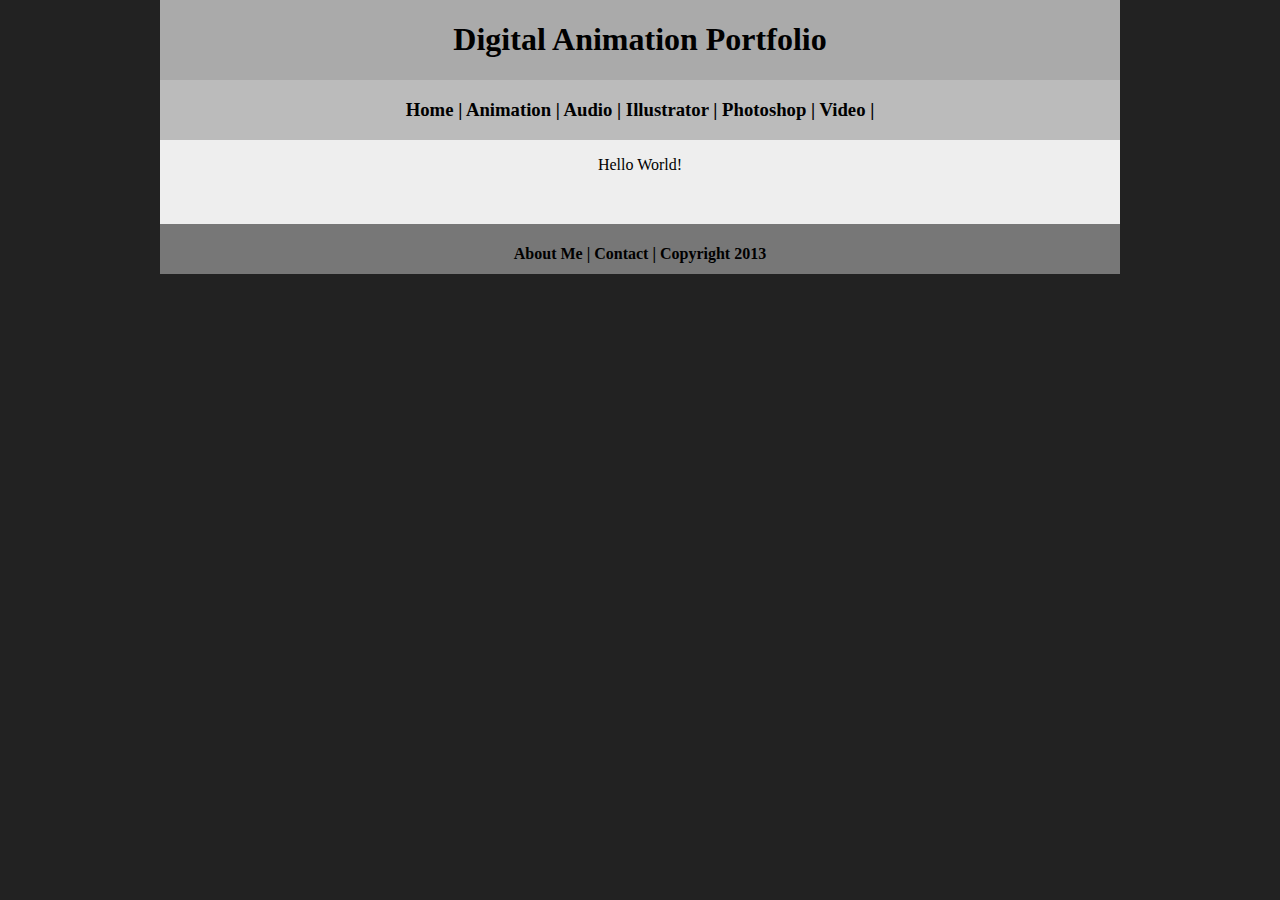
==== Animation/index.html @ 63524fe4 "Add files via upload" ====
<!DOCTYPE html>
<html class="homePage">
<head>
	<!-- This is a comment! Text here will be ignored by the browser. -->
	<meta charset="UTF-8">
	<title>My Portfolio</title>
	<link href="../myCSS.css" rel="stylesheet" type="text/css">
</head>
<body>
<div class="container">
  <div class="header">
  	<h1>Digital Animation Portfolio</h1>
  </div>
  <div class="nav">
    <h3>Home | Animation | Audio | Illustrator | Photoshop | Video | </h3>
  </div>
  <div class="content">
    <p>Hello World!</p>
    <p>&nbsp;</p>
  </div>
  <div class="footer">
    <h4>About Me | Contact | Copyright 2013</h4>
  </div>
</div>
</body>
</html>
---- myCSS.css ----
@charset "UTF-8";
/* This is a comment! Text here will be ignored by the browser. */
body {
	margin: 0 auto;
}
.homePage {
	background: #222222;
}
.container {
	width: 960px;
	margin: 0 auto;
}
.header {
	background: #AAAAAA;
	text-align: center;
	margin: 0px;
	padding: 5;
	float: left;
	width: 100%;
	height: 80px;
	
}
.nav {
	background: #BBBBBB;
	margin: 0px;
	padding: 5;
	float: left;
	width: 100%;
	height: 60px;
	text-align: center;
}
.content {
	background: #EEEEEE;
	margin: 0px;
	float: left;
	width: 100%;
	text-align: center;
}
.footer {
	background: #777777;
	margin: 0px;
	float: left;
	width: 100%;
	height: 50px;
	text-align: center;
}
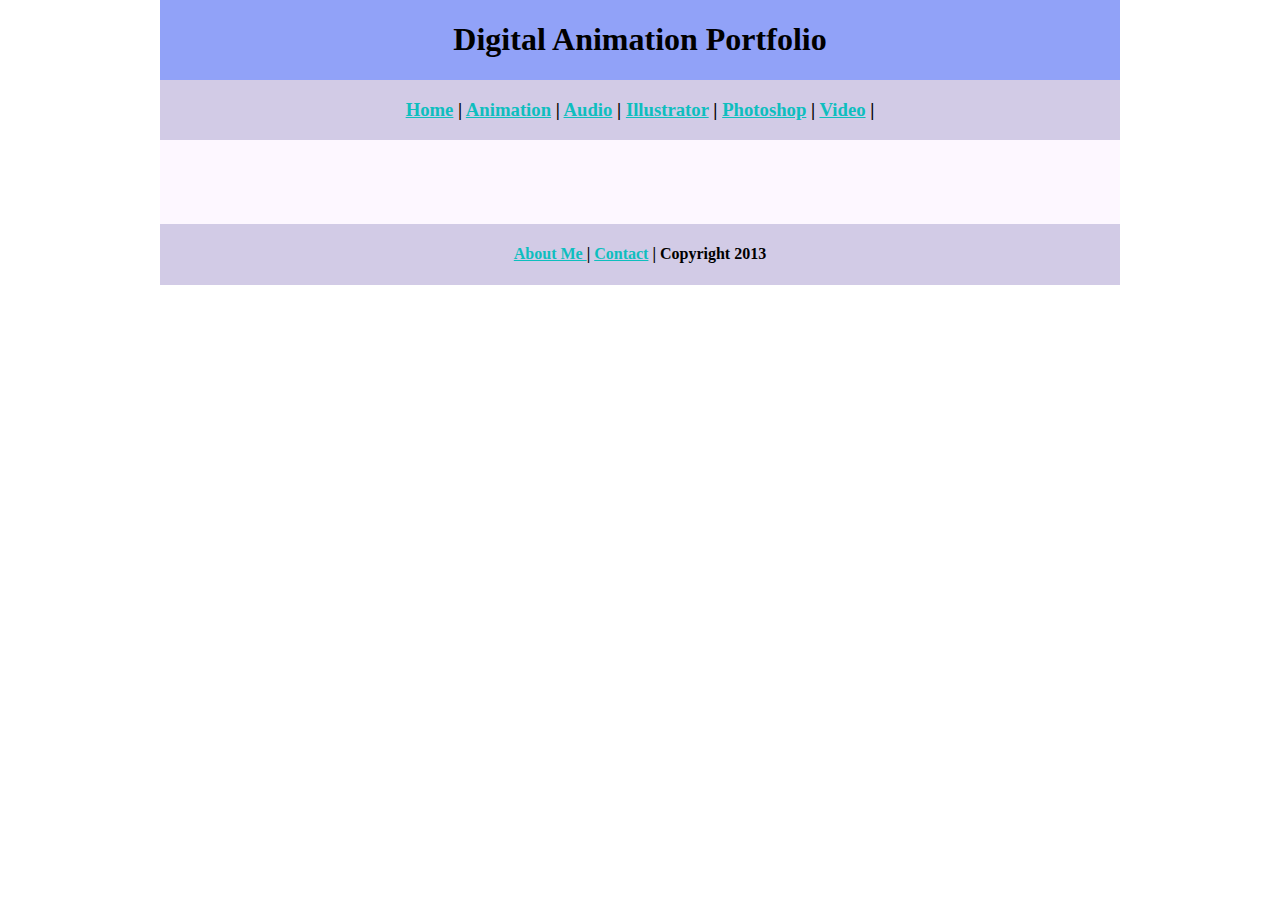
==== commit 43667360: "Add files via upload" ====
--- a/Animation/index.html
+++ b/Animation/index.html
@@ -12,14 +12,14 @@
   	<h1>Digital Animation Portfolio</h1>
   </div>
   <div class="nav">
-    <h3>Home | Animation | Audio | Illustrator | Photoshop | Video | </h3>
+    <h3><a href="../index.html">Home</a> | <a href="index.html">Animation</a> | <a href="../Audio/index.html">Audio</a> | <a href="../Illustratror/index.html">Illustrator</a> | <a href="../Photoshop/index.html">Photoshop</a> | <a href="../Video/index.html">Video</a> | </h3>
   </div>
   <div class="content">
-    <p>Hello World!</p>
+    <p>&nbsp;</p>
     <p>&nbsp;</p>
   </div>
   <div class="footer">
-    <h4>About Me | Contact | Copyright 2013</h4>
+    <h4><a href="../AboutMe.html">About Me </a>| <a href="bridmill9632@granitesd.org">Contact</a> | Copyright 2013</h4>
   </div>
 </div>
 </body>
--- a/myCSS.css
+++ b/myCSS.css
@@ -1,7 +1,22 @@
 @charset "UTF-8";
 /* This is a comment! Text here will be ignored by the browser. */
 body {
-	margin: 0 auto;
+     font: Gotham, "Helvetica Neue", Helvetica, Arial, "sans-serif" 
+     background-color: #FFFFFF;
+     margin: 0;
+     padding: 0;
+     color: #000;
+}
+
+a:link {
+     color: #0EBEBE;
+}
+a:visited {
+     color: #0EBEBE;
+}
+a:hover, a:active, a:focus { 
+     text-decoration: underline;
+}
 }
 .homePage {
 	background: #222222;
@@ -11,7 +26,7 @@
 	margin: 0 auto;
 }
 .header {
-	background: #AAAAAA;
+	background: #91A2F8;
 	text-align: center;
 	margin: 0px;
 	padding: 5;
@@ -21,7 +36,7 @@
 	
 }
 .nav {
-	background: #BBBBBB;
+	background: #D2CBE6;
 	margin: 0px;
 	padding: 5;
 	float: left;
@@ -30,17 +45,16 @@
 	text-align: center;
 }
 .content {
-	background: #EEEEEE;
+	background: #FDF7FF;
 	margin: 0px;
 	float: left;
 	width: 100%;
 	text-align: center;
 }
 .footer {
-	background: #777777;
+	background: #D2CBE6;
 	margin: 0px;
 	float: left;
 	width: 100%;
-	height: 50px;
 	text-align: center;
 }